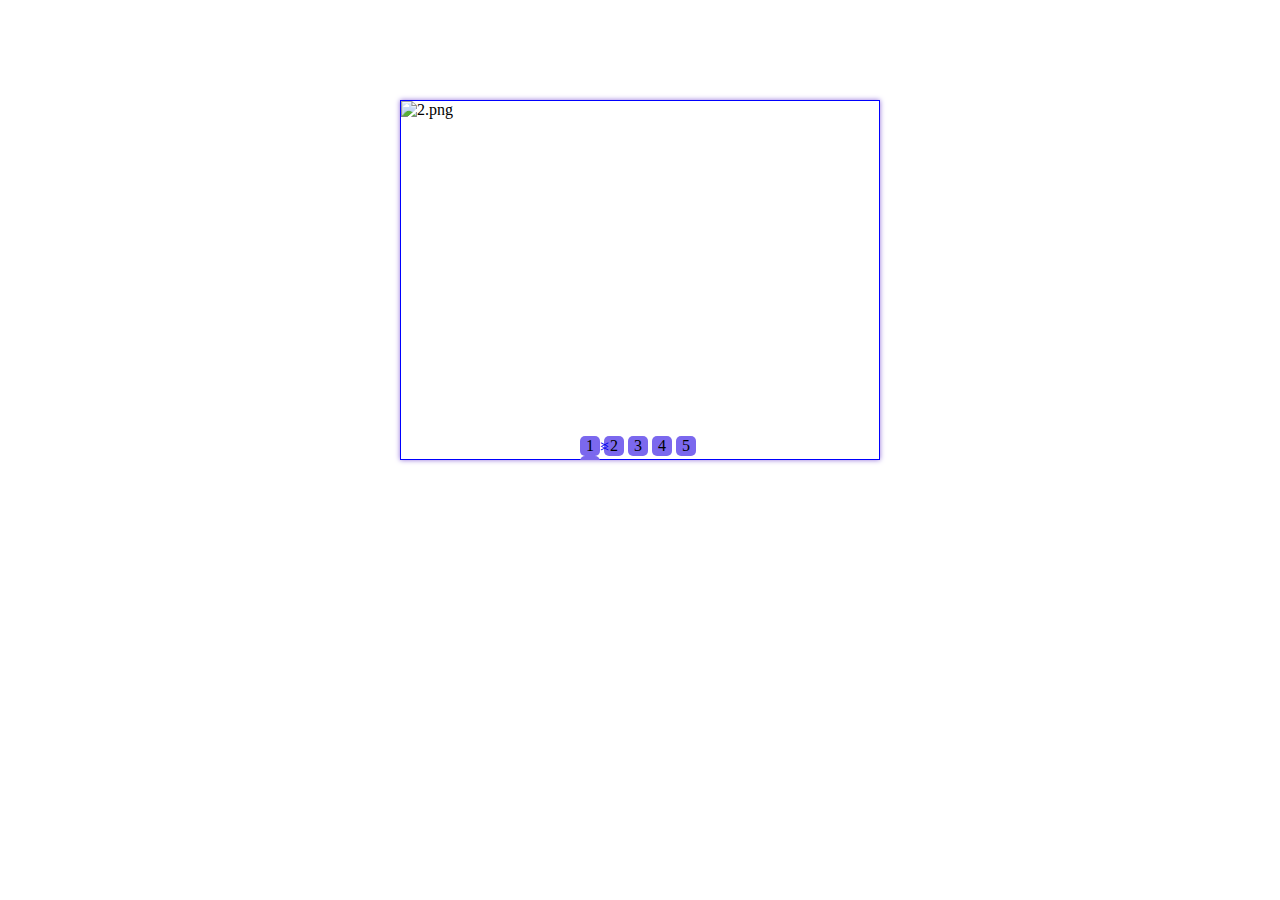
==== other/002-轮播图.html @ 0a96bc8b "轮播图css" ====
<!DOCTYPE html>
<html lang="en">

<head>
    <meta charset="UTF-8">
    <meta name="viewport" content="width=device-width, initial-scale=1.0">
    <title>轮播图</title>
</head>
<style>
    * {
        margin: 0;
        padding: 0;
        box-sizing: border-box;
    }
    
    a {
        text-decoration: none;
    }
    
    .container {
        position: relative;
        width: 480px;
        height: 360px;
        margin: 100px auto 0 auto;
        overflow: hidden;
        box-shadow: 0 0 5px mediumpurple;
    }
    
    .wrap {
        position: relative;
        width: 2880px;
        height: 360px;
        z-index: 1;
        left: -480px;
    }
    
    img {
        width: 480px;
        height: 360px;
        border: 1px solid blue;
        float: left;
    }
    
    .buttons {
        position: absolute;
        left: 180px;
        bottom: 4px;
        width: 120px;
        height: 20px;
        z-index: 2;
    }
    
    .buttons span {
        display: inline-block;
        width: 20px;
        height: 20px;
        line-height: 20px;
        text-align: center;
        border-radius: 5px;
        background-color: mediumslateblue;
    }
    
    .arrow {
        position: absolute;
        left: 200px;
        bottom: 4px;
        z-index: 2;
    }
    
    .buttons span:hover,
    .arrow:hover {
        cursor: pointer;
    }
</style>

<script>
    window.onload = function() {
        var imgs = document.getElementsByTagName('img');
        var buttons = document.getElementsByClassName('buttons');
        var wrap = document.getElementsByClassName('wrap');
        for (var i = 0; i < buttons[0].children.length; i++) {
            buttons[0].children[i].onclick = function() {
                console.log(this)
                wrap[0].style.left = '-480px';
            }
        }
    }
</script>

<body>
    <div class="container">
        <div class="wrap">
            <img src="https://alifei05.cfp.cn/creative/vcg/800/version23/VCG41175510742.jpg" alt="1.png">
            <img src="https://t7.baidu.com/it/u=4198287529,2774471735&fm=193&f=GIF" alt="2.png">
            <img src="https://t7.baidu.com/it/u=1956604245,3662848045&fm=193&f=GIF" alt="3.png">
            <img src="https://t7.baidu.com/it/u=2529476510,3041785782&fm=193&f=GIF" alt="4.png">
            <img src="https://t7.baidu.com/it/u=727460147,2222092211&fm=193&f=GIF" alt="5.png">
            <img src="https://t7.baidu.com/it/u=2511982910,2454873241&fm=193&f=GIF" alt="6.png">
        </div>
        <div class="buttons">
            <span>1</span>
            <span>2</span>
            <span>3</span>
            <span>4</span>
            <span>5</span>
            <span>6 </span>
        </div>
        <a href="javascript:void(0);" class="arrow arrow_left">&lt;</a>
        <a href="javascript:void(0);" class="arrow arrow_right">&gt;</a>
    </div>
</body>

</html>
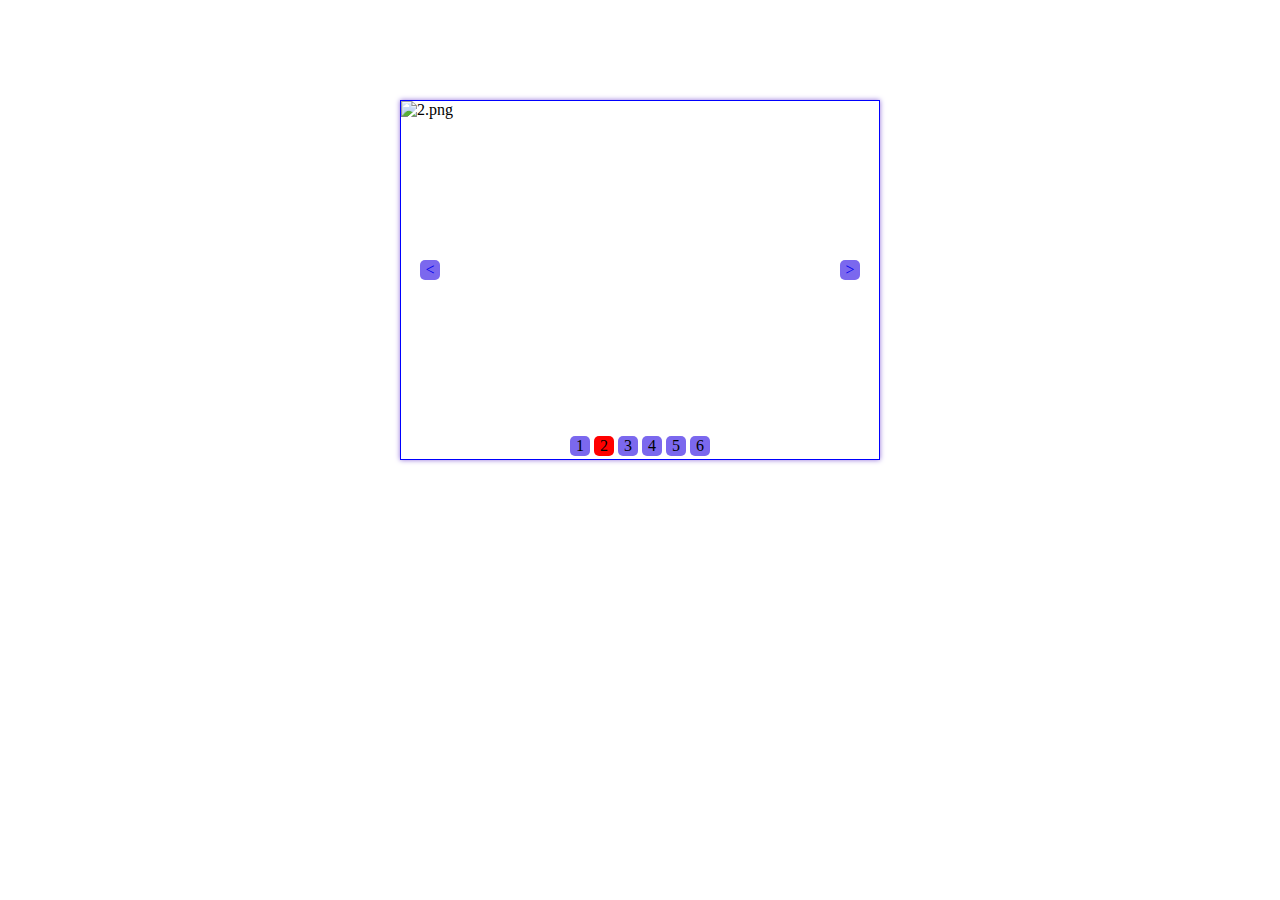
==== commit d351a1b7: "轮播图" ====
--- a/other/002-轮播图.html
+++ b/other/002-轮播图.html
@@ -43,9 +43,9 @@
     
     .buttons {
         position: absolute;
-        left: 180px;
+        left: 170px;
         bottom: 4px;
-        width: 120px;
+        width: 140px;
         height: 20px;
         z-index: 2;
     }
@@ -60,10 +60,33 @@
         background-color: mediumslateblue;
     }
     
-    .arrow {
+    .buttons span.on {
+        background-color: red;
+    }
+    
+    .arrow_left {
         position: absolute;
-        left: 200px;
-        bottom: 4px;
+        left: 20px;
+        bottom: 180px;
+        width: 20px;
+        height: 20px;
+        line-height: 20px;
+        text-align: center;
+        border-radius: 5px;
+        background-color: mediumslateblue;
+        z-index: 2;
+    }
+    
+    .arrow_right {
+        position: absolute;
+        right: 20px;
+        bottom: 180px;
+        width: 20px;
+        height: 20px;
+        line-height: 20px;
+        text-align: center;
+        border-radius: 5px;
+        background-color: mediumslateblue;
         z-index: 2;
     }
     
@@ -75,14 +98,74 @@
 
 <script>
     window.onload = function() {
-        var imgs = document.getElementsByTagName('img');
         var buttons = document.getElementsByClassName('buttons');
         var wrap = document.getElementsByClassName('wrap');
+
+        // 设置点击按钮是否选中
+        function curImgButton() {
+            for (var i = 0; i < buttons[0].children.length; i++) {
+                buttons[0].children[i].className = "";
+            }
+            buttons[0].children[-wrap[0].offsetLeft / 480].className = "on"
+        }
+
+        var arrow_left = document.getElementsByClassName('arrow_left');
+        var arrow_right = document.getElementsByClassName('arrow_right');
+        // 上一张
+        function lastImg() {
+            wrap_left = wrap[0].offsetLeft;
+            // console.log(wrap_left)
+            if (wrap_left == 0) {
+                wrap[0].style.left = '-' + (wrap[0].children.length - 1) * 480 + 'px'
+            } else {
+                wrap[0].style.left = wrap_left + 480 + 'px'
+            }
+            curImgButton();
+        }
+
+        // 下一张
+        function nextImg() {
+            wrap_left = wrap[0].offsetLeft;
+            // console.log(wrap_left)
+            if (wrap_left == '-' + (wrap[0].children.length - 1) * 480) {
+                wrap[0].style.left = '-' + 0 + 'px'
+            } else {
+                wrap[0].style.left = wrap_left - 480 + 'px'
+            }
+            curImgButton();
+
+        }
+
+        // 自动播放
+        var timer;
+
+        function autoPlay() {
+            timer = setInterval(function() {
+                nextImg();
+            }, 2000);
+        }
+        autoPlay();
+
+        // 点击上一张按钮
+        arrow_left[0].onclick = function() {
+                clearInterval(timer);
+                lastImg()
+            }
+            // 点击下一张按钮
+        arrow_right[0].onclick = function() {
+            clearInterval(timer);
+            nextImg()
+        }
+
+        // 点击数字按钮
         for (var i = 0; i < buttons[0].children.length; i++) {
-            buttons[0].children[i].onclick = function() {
-                console.log(this)
-                wrap[0].style.left = '-480px';
+            buttons[0].onclick = function(ev) {
+                clearInterval(timer);
+                // console.log(ev)
+                wrap[0].style.left = '-' + (ev.target.innerText - 1) * 480 + 'px';
+                buttons
             }
+            curImgButton()
         }
     }
 </script>
@@ -103,7 +186,7 @@
             <span>3</span>
             <span>4</span>
             <span>5</span>
-            <span>6 </span>
+            <span>6</span>
         </div>
         <a href="javascript:void(0);" class="arrow arrow_left">&lt;</a>
         <a href="javascript:void(0);" class="arrow arrow_right">&gt;</a>
